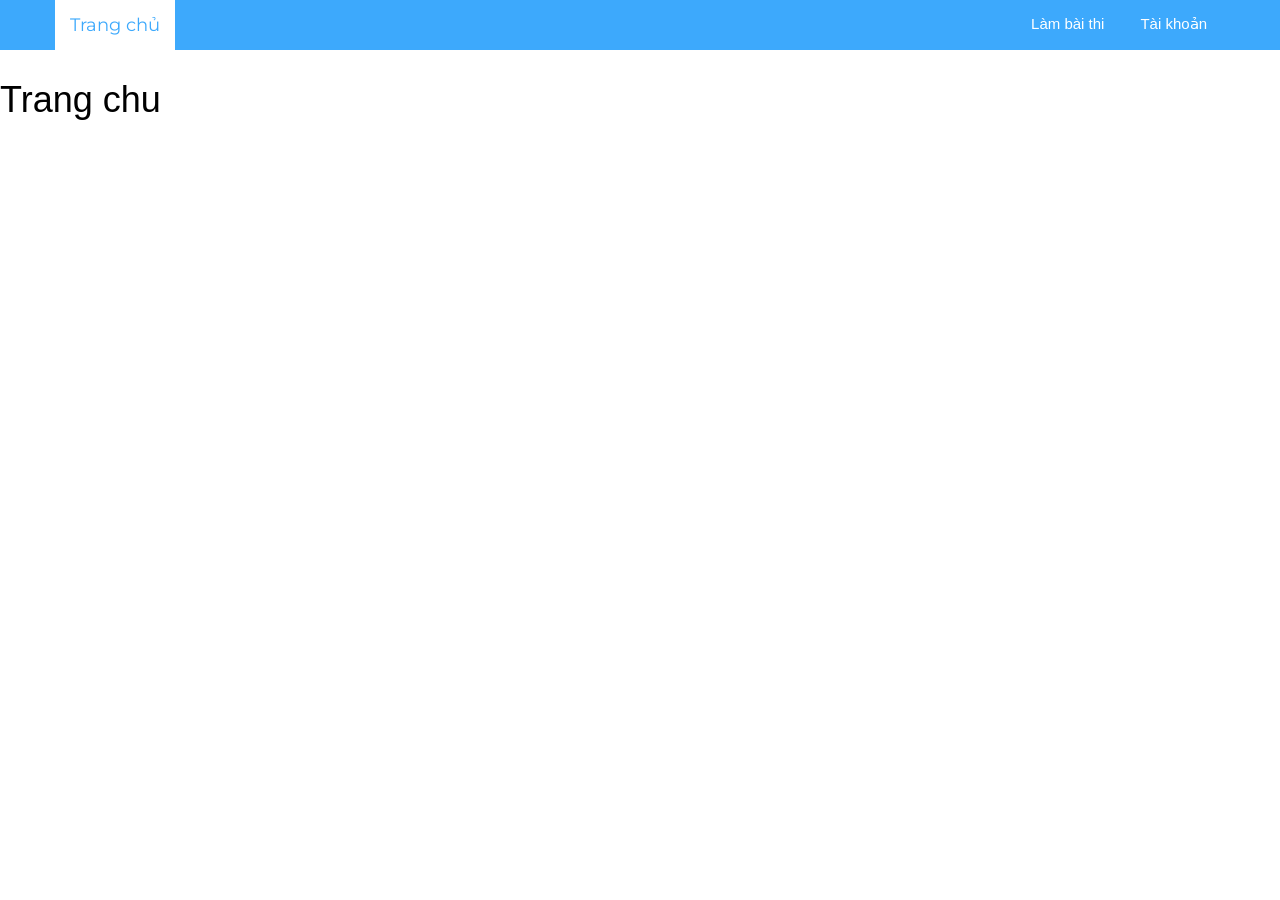
==== app/feature/home/homePage.html @ 364edcc8 "init commit" ====
<!DOCTYPE html>
<html lang="en">
  <head>
    <meta charset="UTF-8" />
    <meta http-equiv="X-UA-Compatible" content="IE=edge" />
    <meta name="viewport" content="width=device-width, initial-scale=1.0" />
    <title>Trang chủ</title>
    <link
      href="https://fonts.googleapis.com/css?family=Montserrat"
      rel="stylesheet"
      type="text/css"
    />
    <link
      rel="stylesheet"
      href="https://maxcdn.bootstrapcdn.com/bootstrap/3.4.1/css/bootstrap.min.css"
    />
    <link rel="stylesheet" href="./home.css" />
    <link rel="stylesheet" href="../../constance/style/globalStyle.css" />
  </head>

  <body>
    <div class="header">
      <div class="navbar navbar-default navbar-fixed-top">
        <div class="container">
          <div class="navbar-header">
            <button
              type="button"
              class="navbar-toggle"
              data-toggle="collapse"
              data-target="#navbar"
            >
              <span class="glyphicon glyphicon-align-justify"></span>
            </button>
            <a
              class="navbar-brand container__selection-item active"
              style="cursor: pointer"
              >Trang chủ</a
            >
          </div>
          <div class="navbar-collapse collapse" id="navbar">
            <ul class="nav navbar-nav navbar-right">
              <li><a class="container__selection-item">Làm bài thi</a></li>
              <li><a class="container__selection-item">Tài khoản</a></li>
            </ul>
          </div>
        </div>
      </div>
    </div>

    <div class="content container__content active ">
      <h1>Trang chu</h1>
    </div>

    <div class="content container__content " >
      <div class="grid wide">
        <h1>Các môn học chưa thi</h1>
        <div class="subject_box col" onclick="goToPage(`001`)">
          <div class="title h3 row">Vật lý</div>
          <div class="row">
            <div class="normal_text">Giáo viên:&nbsp;</div>
            <div class="teacher">Nguyễn Đình Thám</div>
          </div>
          <div class="row">
            <div class="normal_text">Thời gian:&nbsp;</div>
            <div class="teacher">45 phút</div>
          </div>
          <div class="row">
            <div class="normal_text">Tổng số câu hỏi:&nbsp;</div>
            <div class="teacher">20 câu hỏi trắc nghiệm</div>
          </div>
        </div>
        <div class="subject_box col" onclick="goToPage(`002`)" >
            <div class="title h3 row">Hoá học</div>
            <div class="row">
              <div class="normal_text">Giáo viên:&nbsp;</div>
              <div class="teacher">Nguyễn Thị Bông</div>
            </div>
            <div class="row">
              <div class="normal_text">Thời gian:&nbsp;</div>
              <div class="teacher">45 phút</div>
            </div>
            <div class="row">
              <div class="normal_text">Tổng số câu hỏi:&nbsp;</div>
              <div class="teacher">20 câu hỏi trắc nghiệm</div>
            </div>
          </div>
      </div>
    </div>

    <div class="content container__content">
      <h1>tai khoan</h1>
    </div>

    <!-- <span class="glyphicon icon-srtop glyphicon-chevron-up"></span> -->

    <script src="https://ajax.googleapis.com/ajax/libs/jquery/3.6.0/jquery.min.js"></script>
    <script src="https://maxcdn.bootstrapcdn.com/bootstrap/3.4.1/js/bootstrap.min.js"></script>
    <script src="./home.js"></script>
  </body>
</html>
---- app/feature/home/home.css ----
* {
  margin: 0;
  padding: 0;
  -webkit-box-sizing: border-box;
          box-sizing: border-box;
}

html {
  scroll-behavior: smooth;
}

body {
  font: 400 15px Lato, sans-serif;
  line-height: 1.8;
}

h1,
h2,
h4 {
  color: black;
}

.info {
  position: fixed;
  top: 48px;
  left: 0;
  right: 0;
  background-color: #d7d6d6;
  height: 10px;
  width: 100%;
  z-index: 10000;
}

.info .value {
  position: absolute;
  background-color: #000;
  width: 10%;
  height: 10px;
  left: 0;
  right: 0;
}

.icon-srtop {
  text-align: right;
  border-radius: 50px;
  padding: 3px;
  border: 1px solid #3da9fc;
  cursor: pointer;
  color: #3da9fc;
  font-size: 25px;
  margin: 16px;
  position: fixed;
  top: 90%;
  right: 0;
}

.sm-logo {
  color: #3da9fc;
  font-size: 50px;
}

.navbar {
  background-color: #3da9fc;
  border: none;
}

.navbar .navbar-header {
  color: #fff;
}

.navbar .navbar-header button {
  border: none;
}

.navbar .navbar-header a {
  color: #fff;
  font-family: Montserrat;
}

.navbar .navbar-header a:hover {
  color: #fff;
}

.navbar .nav li a {
  color: #fff;
  padding: 14px 18px;
  height: 50px;
  cursor: pointer;
}

.navbar .nav li a:hover {
  background-color: #fff;
  color: #3da9fc;
}

.jumbotron {
  background-color: #3da9fc;
  /* Orange */
  color: #fff;
  padding: 100px 25px;
}

.bg-grey {
  background-color: #f6f6f6;
}

.container-fluid {
  padding: 60px 50px;
}

.logo {
  font-size: 200px;
  color: #3da9fc;
}

.col-sm-4 {
  text-align: center;
  margin-top: 50px;
}

.thumbnail {
  padding: 0 0 15px 0;
  border: none;
  border-radius: 0;
}

.thumbnail img {
  width: 100%;
  height: 100%;
  margin-bottom: 10px;
}

.carousel {
  padding: 80px 0;
}

.carousel .left,
.carousel .right,
.carousel .sr-only {
  color: #3da9fc;
  background-image: none;
}

.carousel .carousel-indicators li {
  border: 1px solid #3da9fc;
}

.carousel .carousel-indicators li.active {
  background-color: #3da9fc;
}

.panel {
  border: 1px solid #3da9fc;
  -webkit-transition: -webkit-box-shadow 0.5s;
  transition: -webkit-box-shadow 0.5s;
  transition: box-shadow 0.5s;
  transition: box-shadow 0.5s, -webkit-box-shadow 0.5s;
}

.panel:hover {
  -webkit-box-shadow: 5px 0px 20px rgba(0, 0, 0, 0.4);
          box-shadow: 5px 0px 20px rgba(0, 0, 0, 0.4);
}

.panel .panel-heading {
  padding: 20px 40px;
  background-color: #3da9fc;
}

.panel .panel-heading h1 {
  color: #fff;
}

.panel .btn {
  background-color: #3da9fc;
  color: #fff;
}

.panel .btn:hover {
  border: 1px solid #3da9fc;
  color: #3da9fc;
  background-color: #fff;
}

.slideScroll {
  visibility: hidden;
}

.slide {
  -webkit-animation-name: slideanimate;
          animation-name: slideanimate;
  -webkit-animation-duration: 1s;
          animation-duration: 1s;
  visibility: visible;
}

.container__content {
  display: none;
  margin-top: 80px !important;
}

.container__content.active {
  display: block;
}

.container__content .subject_box {
  margin-top: 20px;
  padding: 10px 20px;
  border: 1px solid #7eb8e5;
  border-radius: 10px;
  cursor: pointer;
}

.container__content .subject_box .title {
  color: #3da9fc;
  margin-top: 0;
}

.container__content .subject_box .teacher {
  color: #5ab7f6;
}

.container__selection-item.active {
  background-color: #fff;
}

.container__selection-item.active {
  color: #3da9fc !important;
}

.container__selection-item.active:hover {
  background-color: #fff !important;
  color: #3da9fc !important;
}

@-webkit-keyframes slideanimate {
  0% {
    opacity: 0;
    -webkit-transform: translateY(70%);
            transform: translateY(70%);
  }
  100% {
    opacity: 1;
    -webkit-transform: translateY(0%);
            transform: translateY(0%);
  }
}

@keyframes slideanimate {
  0% {
    opacity: 0;
    -webkit-transform: translateY(70%);
            transform: translateY(70%);
  }
  100% {
    opacity: 1;
    -webkit-transform: translateY(0%);
            transform: translateY(0%);
  }
}
/*# sourceMappingURL=home.css.map */
---- app/constance/style/globalStyle.css ----
/* -c- :Mobile
   -m- :Tablet
   -l- :PC
   -o- :OfSet
   -gutters- : no-margin
*/
.grid {
  width: 100%;
  display: block;
  padding: 0;
}

.grid.wide {
  max-width: 1200px;
  margin: 0 auto;
}

.row {
  display: -webkit-box;
  display: -ms-flexbox;
  display: flex;
  -ms-flex-wrap: wrap;
      flex-wrap: wrap;
  margin-left: -4px;
  margin-right: -4px;
}

.row.no-gutters {
  margin-left: 0;
  margin-right: 0;
}

.col {
  padding-left: 4px;
  padding-right: 4px;
}

.row.no-gutters .col {
  padding-left: 0;
  padding-right: 0;
}

.c-0 {
  display: none;
}

.c-1 {
  -webkit-box-flex: 0;
      -ms-flex: 0 0 8.33333%;
          flex: 0 0 8.33333%;
  max-width: 8.33333%;
}

.c-2 {
  -webkit-box-flex: 0;
      -ms-flex: 0 0 16.66667%;
          flex: 0 0 16.66667%;
  max-width: 16.66667%;
}

.c-3 {
  -webkit-box-flex: 0;
      -ms-flex: 0 0 25%;
          flex: 0 0 25%;
  max-width: 25%;
}

.c-4 {
  -webkit-box-flex: 0;
      -ms-flex: 0 0 33.33333%;
          flex: 0 0 33.33333%;
  max-width: 33.33333%;
}

.c-5 {
  -webkit-box-flex: 0;
      -ms-flex: 0 0 41.66667%;
          flex: 0 0 41.66667%;
  max-width: 41.66667%;
}

.c-6 {
  -webkit-box-flex: 0;
      -ms-flex: 0 0 50%;
          flex: 0 0 50%;
  max-width: 50%;
}

.c-7 {
  -webkit-box-flex: 0;
      -ms-flex: 0 0 58.33333%;
          flex: 0 0 58.33333%;
  max-width: 58.33333%;
}

.c-8 {
  -webkit-box-flex: 0;
      -ms-flex: 0 0 66.66667%;
          flex: 0 0 66.66667%;
  max-width: 66.66667%;
}

.c-9 {
  -webkit-box-flex: 0;
      -ms-flex: 0 0 75%;
          flex: 0 0 75%;
  max-width: 75%;
}

.c-10 {
  -webkit-box-flex: 0;
      -ms-flex: 0 0 83.33333%;
          flex: 0 0 83.33333%;
  max-width: 83.33333%;
}

.c-11 {
  -webkit-box-flex: 0;
      -ms-flex: 0 0 91.66667%;
          flex: 0 0 91.66667%;
  max-width: 91.66667%;
}

.c-12 {
  -webkit-box-flex: 0;
      -ms-flex: 0 0 100%;
          flex: 0 0 100%;
  max-width: 100%;
}

.c-o-1 {
  margin-left: 8.33333%;
}

.c-o-2 {
  margin-left: 16.66667%;
}

.c-o-3 {
  margin-left: 25%;
}

.c-o-4 {
  margin-left: 33.33333%;
}

.c-o-5 {
  margin-left: 41.66667%;
}

.c-o-6 {
  margin-left: 50%;
}

.c-o-7 {
  margin-left: 58.33333%;
}

.c-o-8 {
  margin-left: 66.66667%;
}

.c-o-9 {
  margin-left: 75%;
}

.c-o-10 {
  margin-left: 83.33333%;
}

.c-o-11 {
  margin-left: 91.66667%;
}

/* >= Tablet */
@media (min-width: 740px) {
  .row {
    margin-left: -8px;
    margin-right: -8px;
  }
  .col {
    padding-left: 8px;
    padding-right: 8px;
  }
  .m-0 {
    display: none;
  }
  .m-1,
  .m-2,
  .m-3,
  .m-4,
  .m-5,
  .m-6,
  .m-7,
  .m-8,
  .m-9,
  .m-10,
  .m-11,
  .m-12 {
    display: block;
  }
  .m-1 {
    -webkit-box-flex: 0;
        -ms-flex: 0 0 8.33333%;
            flex: 0 0 8.33333%;
    max-width: 8.33333%;
  }
  .m-2 {
    -webkit-box-flex: 0;
        -ms-flex: 0 0 16.66667%;
            flex: 0 0 16.66667%;
    max-width: 16.66667%;
  }
  .m-3 {
    -webkit-box-flex: 0;
        -ms-flex: 0 0 25%;
            flex: 0 0 25%;
    max-width: 25%;
  }
  .m-4 {
    -webkit-box-flex: 0;
        -ms-flex: 0 0 33.33333%;
            flex: 0 0 33.33333%;
    max-width: 33.33333%;
  }
  .m-5 {
    -webkit-box-flex: 0;
        -ms-flex: 0 0 41.66667%;
            flex: 0 0 41.66667%;
    max-width: 41.66667%;
  }
  .m-6 {
    -webkit-box-flex: 0;
        -ms-flex: 0 0 50%;
            flex: 0 0 50%;
    max-width: 50%;
  }
  .m-7 {
    -webkit-box-flex: 0;
        -ms-flex: 0 0 58.33333%;
            flex: 0 0 58.33333%;
    max-width: 58.33333%;
  }
  .m-8 {
    -webkit-box-flex: 0;
        -ms-flex: 0 0 66.66667%;
            flex: 0 0 66.66667%;
    max-width: 66.66667%;
  }
  .m-9 {
    -webkit-box-flex: 0;
        -ms-flex: 0 0 75%;
            flex: 0 0 75%;
    max-width: 75%;
  }
  .m-10 {
    -webkit-box-flex: 0;
        -ms-flex: 0 0 83.33333%;
            flex: 0 0 83.33333%;
    max-width: 83.33333%;
  }
  .m-11 {
    -webkit-box-flex: 0;
        -ms-flex: 0 0 91.66667%;
            flex: 0 0 91.66667%;
    max-width: 91.66667%;
  }
  .m-12 {
    -webkit-box-flex: 0;
        -ms-flex: 0 0 100%;
            flex: 0 0 100%;
    max-width: 100%;
  }
  .m-o-1 {
    margin-left: 8.33333%;
  }
  .m-o-2 {
    margin-left: 16.66667%;
  }
  .m-o-3 {
    margin-left: 25%;
  }
  .m-o-4 {
    margin-left: 33.33333%;
  }
  .m-o-5 {
    margin-left: 41.66667%;
  }
  .m-o-6 {
    margin-left: 50%;
  }
  .m-o-7 {
    margin-left: 58.33333%;
  }
  .m-o-8 {
    margin-left: 66.66667%;
  }
  .m-o-9 {
    margin-left: 75%;
  }
  .m-o-10 {
    margin-left: 83.33333%;
  }
  .m-o-11 {
    margin-left: 91.66667%;
  }
}

/* PC medium resolution > */
@media (min-width: 1113px) {
  .row {
    margin-left: -12px;
    margin-right: -12px;
  }
  .row.sm-gutter {
    margin-left: -5px;
    margin-right: -5px;
  }
  .col {
    padding-left: 12px;
    padding-right: 12px;
  }
  .row.sm-gutter .col {
    padding-left: 5px;
    padding-right: 5px;
  }
  .l-0 {
    display: none;
  }
  .l-1,
  .l-2,
  .l-2-4,
  .l-3,
  .l-4,
  .l-5,
  .l-6,
  .l-7,
  .l-8,
  .l-9,
  .l-10,
  .l-11,
  .l-12 {
    display: block;
  }
  .l-1 {
    -webkit-box-flex: 0;
        -ms-flex: 0 0 8.33333%;
            flex: 0 0 8.33333%;
    max-width: 8.33333%;
  }
  .l-2 {
    -webkit-box-flex: 0;
        -ms-flex: 0 0 16.66667%;
            flex: 0 0 16.66667%;
    max-width: 16.66667%;
  }
  .l-2-4 {
    -webkit-box-flex: 0;
        -ms-flex: 0 0 20%;
            flex: 0 0 20%;
    max-width: 20%;
  }
  .l-3 {
    -webkit-box-flex: 0;
        -ms-flex: 0 0 25%;
            flex: 0 0 25%;
    max-width: 25%;
  }
  .l-4 {
    -webkit-box-flex: 0;
        -ms-flex: 0 0 33.33333%;
            flex: 0 0 33.33333%;
    max-width: 33.33333%;
  }
  .l-5 {
    -webkit-box-flex: 0;
        -ms-flex: 0 0 41.66667%;
            flex: 0 0 41.66667%;
    max-width: 41.66667%;
  }
  .l-6 {
    -webkit-box-flex: 0;
        -ms-flex: 0 0 50%;
            flex: 0 0 50%;
    max-width: 50%;
  }
  .l-7 {
    -webkit-box-flex: 0;
        -ms-flex: 0 0 58.33333%;
            flex: 0 0 58.33333%;
    max-width: 58.33333%;
  }
  .l-8 {
    -webkit-box-flex: 0;
        -ms-flex: 0 0 66.66667%;
            flex: 0 0 66.66667%;
    max-width: 66.66667%;
  }
  .l-9 {
    -webkit-box-flex: 0;
        -ms-flex: 0 0 75%;
            flex: 0 0 75%;
    max-width: 75%;
  }
  .l-10 {
    -webkit-box-flex: 0;
        -ms-flex: 0 0 83.33333%;
            flex: 0 0 83.33333%;
    max-width: 83.33333%;
  }
  .l-11 {
    -webkit-box-flex: 0;
        -ms-flex: 0 0 91.66667%;
            flex: 0 0 91.66667%;
    max-width: 91.66667%;
  }
  .l-12 {
    -webkit-box-flex: 0;
        -ms-flex: 0 0 100%;
            flex: 0 0 100%;
    max-width: 100%;
  }
  .l-o-1 {
    margin-left: 8.33333%;
  }
  .l-o-2 {
    margin-left: 16.66667%;
  }
  .l-o-3 {
    margin-left: 25%;
  }
  .l-o-4 {
    margin-left: 33.33333%;
  }
  .l-o-5 {
    margin-left: 41.66667%;
  }
  .l-o-6 {
    margin-left: 50%;
  }
  .l-o-7 {
    margin-left: 58.33333%;
  }
  .l-o-8 {
    margin-left: 66.66667%;
  }
  .l-o-9 {
    margin-left: 75%;
  }
  .l-o-10 {
    margin-left: 83.33333%;
  }
  .l-o-11 {
    margin-left: 91.66667%;
  }
}

/* Tablet - PC low resolution */
@media (min-width: 740px) and (max-width: 1023px) {
  .wide {
    width: 644px;
  }
}

/* > PC low resolution */
@media (min-width: 1024px) and (max-width: 1239px) {
  .wide {
    width: 984px;
  }
  .wide .row {
    margin-left: -12px;
    margin-right: -12px;
  }
  .wide .row.sm-gutter {
    margin-left: -5px;
    margin-right: -5px;
  }
  .wide .col {
    padding-left: 12px;
    padding-right: 12px;
  }
  .wide .row.sm-gutter .col {
    padding-left: 5px;
    padding-right: 5px;
  }
  .wide .l-0 {
    display: none;
  }
  .wide .l-1,
  .wide .l-2,
  .wide .l-2-4,
  .wide .l-3,
  .wide .l-4,
  .wide .l-5,
  .wide .l-6,
  .wide .l-7,
  .wide .l-8,
  .wide .l-9,
  .wide .l-10,
  .wide .l-11,
  .wide .l-12 {
    display: block;
  }
  .wide .l-1 {
    -webkit-box-flex: 0;
        -ms-flex: 0 0 8.33333%;
            flex: 0 0 8.33333%;
    max-width: 8.33333%;
  }
  .wide .l-2 {
    -webkit-box-flex: 0;
        -ms-flex: 0 0 16.66667%;
            flex: 0 0 16.66667%;
    max-width: 16.66667%;
  }
  .wide .l-2-4 {
    -webkit-box-flex: 0;
        -ms-flex: 0 0 20%;
            flex: 0 0 20%;
    max-width: 20%;
  }
  .wide .l-3 {
    -webkit-box-flex: 0;
        -ms-flex: 0 0 25%;
            flex: 0 0 25%;
    max-width: 25%;
  }
  .wide .l-4 {
    -webkit-box-flex: 0;
        -ms-flex: 0 0 33.33333%;
            flex: 0 0 33.33333%;
    max-width: 33.33333%;
  }
  .wide .l-5 {
    -webkit-box-flex: 0;
        -ms-flex: 0 0 41.66667%;
            flex: 0 0 41.66667%;
    max-width: 41.66667%;
  }
  .wide .l-6 {
    -webkit-box-flex: 0;
        -ms-flex: 0 0 50%;
            flex: 0 0 50%;
    max-width: 50%;
  }
  .wide .l-7 {
    -webkit-box-flex: 0;
        -ms-flex: 0 0 58.33333%;
            flex: 0 0 58.33333%;
    max-width: 58.33333%;
  }
  .wide .l-8 {
    -webkit-box-flex: 0;
        -ms-flex: 0 0 66.66667%;
            flex: 0 0 66.66667%;
    max-width: 66.66667%;
  }
  .wide .l-9 {
    -webkit-box-flex: 0;
        -ms-flex: 0 0 75%;
            flex: 0 0 75%;
    max-width: 75%;
  }
  .wide .l-10 {
    -webkit-box-flex: 0;
        -ms-flex: 0 0 83.33333%;
            flex: 0 0 83.33333%;
    max-width: 83.33333%;
  }
  .wide .l-11 {
    -webkit-box-flex: 0;
        -ms-flex: 0 0 91.66667%;
            flex: 0 0 91.66667%;
    max-width: 91.66667%;
  }
  .wide .l-12 {
    -webkit-box-flex: 0;
        -ms-flex: 0 0 100%;
            flex: 0 0 100%;
    max-width: 100%;
  }
  .wide .l-o-1 {
    margin-left: 8.33333%;
  }
  .wide .l-o-2 {
    margin-left: 16.66667%;
  }
  .wide .l-o-3 {
    margin-left: 25%;
  }
  .wide .l-o-4 {
    margin-left: 33.33333%;
  }
  .wide .l-o-5 {
    margin-left: 41.66667%;
  }
  .wide .l-o-6 {
    margin-left: 50%;
  }
  .wide .l-o-7 {
    margin-left: 58.33333%;
  }
  .wide .l-o-8 {
    margin-left: 66.66667%;
  }
  .wide .l-o-9 {
    margin-left: 75%;
  }
  .wide .l-o-10 {
    margin-left: 83.33333%;
  }
  .wide .l-o-11 {
    margin-left: 91.66667%;
  }
}
/*# sourceMappingURL=globalStyle.css.map */
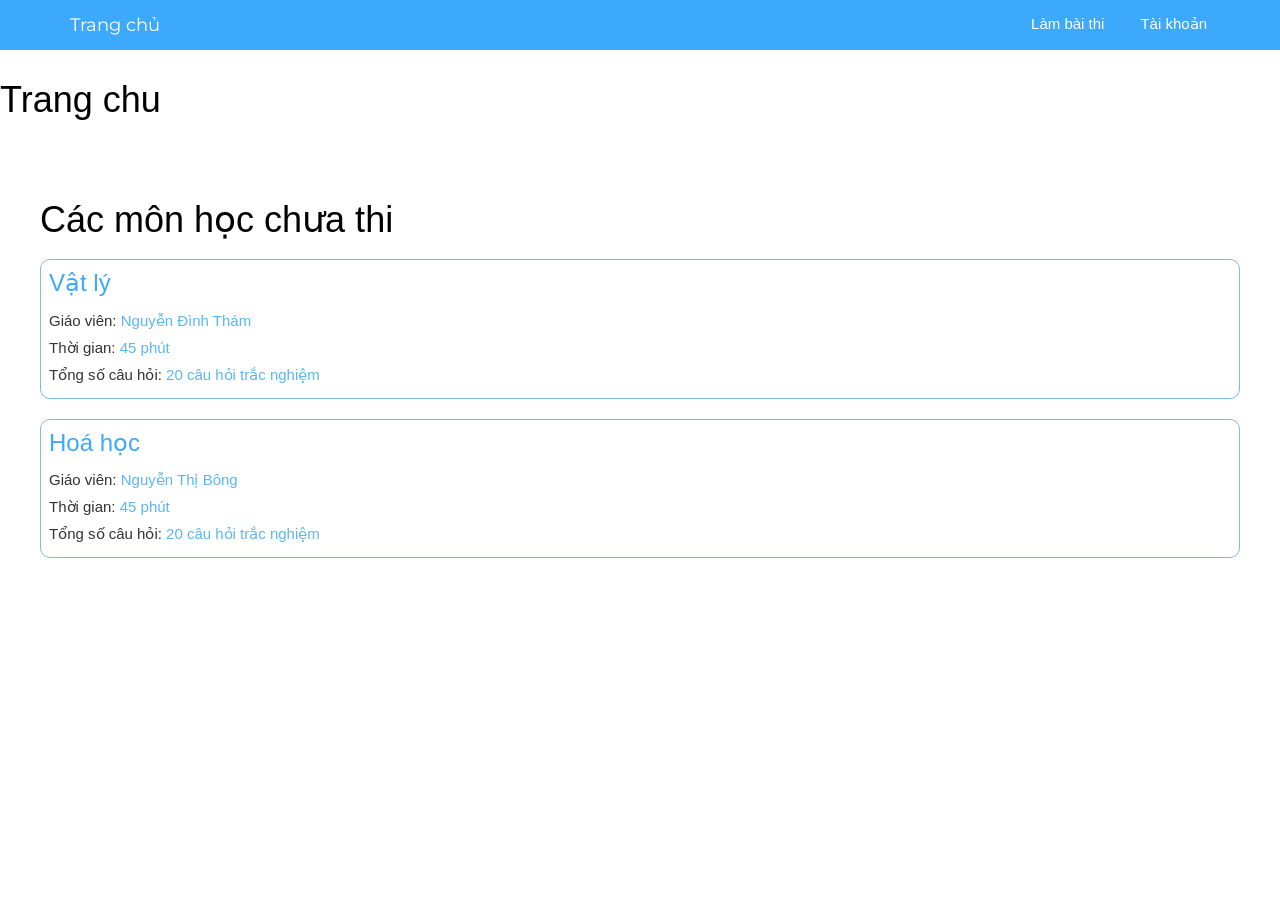
==== commit d437d122: "update page" ====
--- a/app/feature/home/homePage.html
+++ b/app/feature/home/homePage.html
@@ -32,7 +32,7 @@
               <span class="glyphicon glyphicon-align-justify"></span>
             </button>
             <a
-              class="navbar-brand container__selection-item active"
+              class="navbar-brand container__selection-item "
               style="cursor: pointer"
               >Trang chủ</a
             >
@@ -51,7 +51,7 @@
       <h1>Trang chu</h1>
     </div>
 
-    <div class="content container__content " >
+    <div class="content container__content active" >
       <div class="grid wide">
         <h1>Các môn học chưa thi</h1>
         <div class="subject_box col" onclick="goToPage(`001`)">
